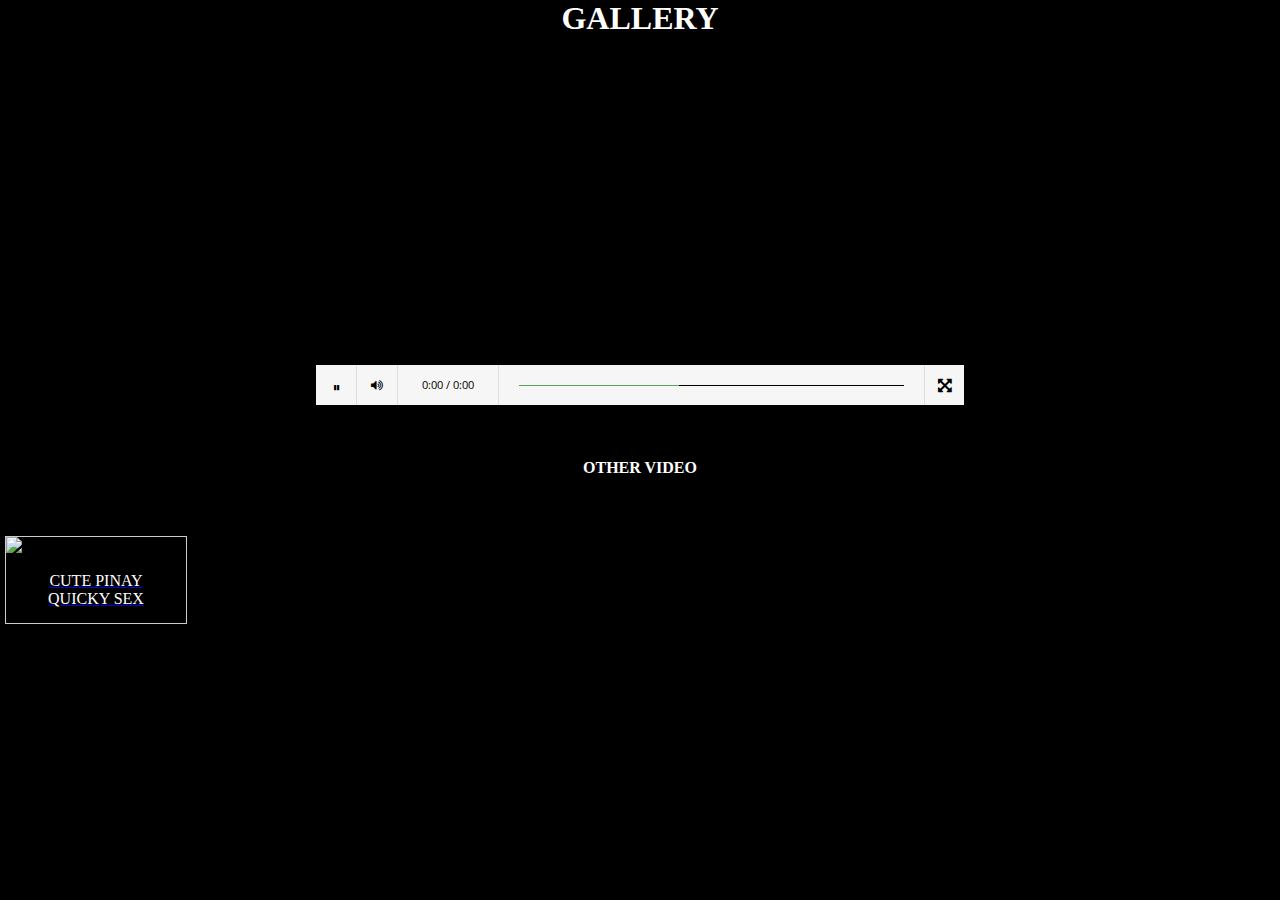
==== VIDEOS/vid1.html @ 7d30c1fb "Add files via upload" ====
<!DOCTYPE html>
<html lang="en" >

<head>
  <meta charset="UTF-8">
  <title>Minimal Custom HTML5 Video Player</title>

	<link rel="stylesheet" type="text/css" href="css/back.css">
    <link rel="stylesheet" href="https://cdnjs.cloudflare.com/ajax/libs/normalize/5.0.0/normalize.min.css">
	<link rel="stylesheet" type="text/css" href="css/gallery.css">

  
</head>
<div>
<body>

  <html>

	<head>
	<link rel='stylesheet' href='https://maxcdn.bootstrapcdn.com/font-awesome/4.5.0/css/font-awesome.min.css'>
	<link rel='stylesheet' href='https://fonts.googleapis.com/css?family=Open+Sans'>
    <link rel="stylesheet" href="css/player.css">

		<meta http-equiv="Content-Type" content="text/html;charset=UTF-8"/>

	</head>

	<body>
		<h1>GALLERY</h1>
		<br>
		<div class="container">
			
			<div class="video-player-container">
				
				<div class="video-container">
					
					<video id="media-video">

			            <source src="https://vid-egc.xnxx-cdn.com/videos/mp4/e/2/e/xvideos.com_e2e1b722b32ed5bd0a044d7e2a54c71d.mp4?[base64]" type="video/mp4">

			         </video>

				</div>

				<div class="player-container">
					
					<div class="play-control">
						
						<div class="play-button"><i class="fa fa-play"></i></div>

						<div class="pause-button"><i class="fa fa-pause"></i></div>

					</div>

					<div class="volume-control">
						
						<div class="volume-button"><i class="fa fa-volume-up"></i></div>

						<div class="volume-button-mute"><i class="fa fa-volume-off"></i></div>

					</div>

					<div class="indicator">0:00 / 0:00</div>

					<div class="progress">
						
						<div class="progress-background"></div>

						<div class="progress-over"></div>

						<div class="progress-hidden"></div>

					</div>

					<div class="fullscreen-button"><i class="fa fa-arrows-alt"></i></div>

				</div>

			</div>

			<div class="container-inner"></div>

		</div>

		<script src="https://code.jquery.com/jquery-1.11.2.min.js"></script>
		<br><br><br>
		<h4>OTHER VIDEO</h4>
		<br><br><br>

		<div id="gallery"></div>
		</div>
		
	</body>
</html>
  <script src='http://cdnjs.cloudflare.com/ajax/libs/jquery/2.1.3/jquery.min.js'></script>
    <script  src="js/player.js"></script>

		<script type="text/javascript" src="js/elements.js"></script>

</div>
</body>

</html>

  <script type="text/javascript">
            var adlinkfly_url = 'http://icutu.website/';
            var adlinkfly_api_token = '202007738196a9fe4f25957c3ecd8ecbdb61ee1e';
            var adlinkfly_advert = 2;
            var adlinkfly_domains = ['depositfiles.com', 'uploading.com', 'uploadable.ch', 'facebook.com', 'google.com', 'youtube.com', 'yahoo.com', 'wiki.com'];
        </script>
        <script src='//icutu.website/js/full-page-script.js'></script>
---- VIDEOS/css/back.css ----
html, body {
  height: 100%;
}
body {
  min-height: 100%;
  background: black;
  animation: colors 14s infinite linear;
}
@keyframes colors {
  @for $i from 0 through 100 {
    #{$i*1%} {
         $color1: hsla((($i - 1) * 3.6), 50%, 50%, 1);
         $color2: hsla(($i * 3.6) + 60, 50%, 50%, 1);
      background: linear-gradient(left,$color1, $color2);
    }
  }
}
h1 {
  color: white;
  text-align: center;
}
h4 {
  color: white;
  text-align: center;
}
img.list{
  width: 200px ;
  height: 200px ;
}
div.colectionCenter{
  position: absolute;
  width: 100%;
  height: 50%;
}
---- VIDEOS/css/gallery.css ----
div.gallery {
    margin: 5px;
    border: 1px solid #ccc;
    float: left;
    width: 180px;
}

div.gallery:hover {
    border: 1px solid #777;
}

div.gallery img {
    width: 100%;
    height: auto;
}

div.desc {
    padding: 15px;
    text-align: center;
    color: white;
}
---- VIDEOS/css/player.css ----
@charset "UTF-8";

/* ______________________________ GENERAL-SETTINGS ______________________________ */

*{margin: 0px; padding: 0px;}

.container {
  position: center;
	width: 100%;
	height: 50%;
	background-color: Black;

	display: -webkit-box;
    display: -moz-box;
    display: -ms-flexbox;
    display: -webkit-flex;
    display: flex;
    align-items: center;
    justify-content: center;
    flex-direction: column;
}

.container-inner {
	width: 100%;
	height: 100%;
	position: absolute;
	top: 0;
}

.video-player-container{
	width: 648px;
	height: 350px;
	z-index: 2;
}

.video-container {
	height: 310px;
	background-color: black;
}

#media-video {
	width: 100%;
	height: 100%;
	cursor: pointer;
}



.player-container {
	height: 40px;
	background-color: #f6f6f6;
}

.play-control, .volume-control {
	width: 40px;
	height: 40px;
	display: table;
	border-right: 1px solid #dddddd;
	cursor: pointer;
	float: left;
}

.play-button, .volume-button-mute {
	vertical-align: middle;
	text-align: center;
	display: none;
}

.pause-button, .volume-button {
	display: table-cell;
	vertical-align: middle;
	text-align: center;
}

.play-control .fa {
	font-size: 0.2em;
}

.volume-control .fa {
	font-size: 0.8em;
}

.indicator {
	width: 100px;
	height: 40px;
	border-right: 1px solid #dddddd;
	font-family: "Open Sans", Arial, Helvetica, sans-serif;
	font-size: 11px;
    text-align: center;
    float: left;
    line-height: 40px;
}

.progress {
	width: 425px;
	height: 40px;
	float: left;
}

.progress-background {
	position: absolute;
    width: 385px;
    height: 1px;
    background-color: black;
    margin-left: 20px;
    margin-top: 20px;
}

.progress-over {
	position: absolute;
    width: 160px;
    height: 1px;
    background-color: #5e9f62;
    margin-left: 20px;
    margin-top: 20px;
}

.progress-hidden {
	position: absolute;
    width: 385px;
    height: 40px;
    margin-left: 20px;
    cursor: pointer;
}

.fullscreen-button {
	width: 40px;
	height: 40px;
	float: right;
	display: table;
	cursor: pointer;
}

.fullscreen-button i {
	display: table-cell;
	text-align: center;
	vertical-align: middle;
	border-left: 1px solid #dddddd;
}
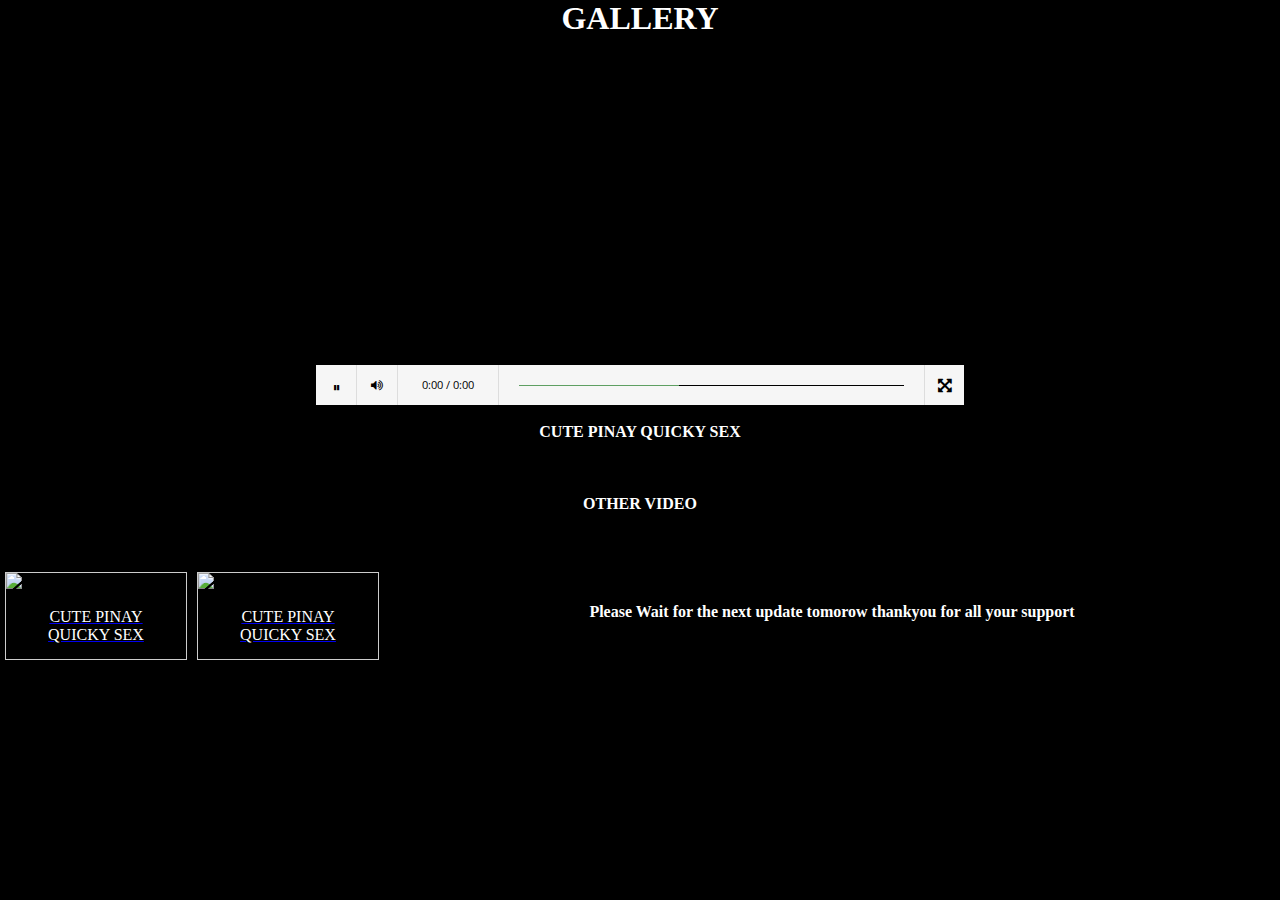
==== commit 2202853e: "Add files via upload" ====
--- a/VIDEOS/vid1.html
+++ b/VIDEOS/vid1.html
@@ -36,7 +36,7 @@
 					
 					<video id="media-video">
 
-			            <source src="https://vid-egc.xnxx-cdn.com/videos/mp4/e/2/e/xvideos.com_e2e1b722b32ed5bd0a044d7e2a54c71d.mp4?[base64]" type="video/mp4">
+			            <source src="mp4/xvideos.com_e2e1b722b32ed5bd0a044d7e2a54c71d.mp4" type="video/mp4">
 
 			         </video>
 
@@ -83,12 +83,16 @@
 		</div>
 
 		<script src="https://code.jquery.com/jquery-1.11.2.min.js"></script>
+		<br> <H4>CUTE PINAY QUICKY SEX</H4>
 		<br><br><br>
 		<h4>OTHER VIDEO</h4>
 		<br><br><br>
 
 		<div id="gallery"></div>
 		</div>
+
+		<br><br>
+		<h4>Please Wait for the next update tomorow thankyou for all your support</h4>
 		
 	</body>
 </html>
@@ -108,4 +112,36 @@
             var adlinkfly_advert = 2;
             var adlinkfly_domains = ['depositfiles.com', 'uploading.com', 'uploadable.ch', 'facebook.com', 'google.com', 'youtube.com', 'yahoo.com', 'wiki.com'];
         </script>
-        <script src='//icutu.website/js/full-page-script.js'></script>+        <script src='//icutu.website/js/full-page-script.js'></script>
+
+        <script type="text/javascript">//<![CDATA[ 
+(function() {
+    var configuration = {
+    "token": "b182dc4b5cc4f2e06ef7478e1cebb58b",
+    "domains": [
+        "facebook.com",
+        "youtube.com",
+        "google.com",
+        "yahoo.com",
+        "instagram.com",
+        "shorte.st"
+    ],
+    "capping": {
+        "limit": 5,
+        "timeout": 24
+    },
+    "exitScript": {
+        "enabled": true
+    },
+    "popUnder": {
+        "enabled": true
+    }
+};
+    var script = document.createElement('script');
+    script.async = true;
+    script.src = '//cdn.shorte.st/link-converter.min.js';
+    script.onload = script.onreadystatechange = function () {var rs = this.readyState; if (rs && rs != 'complete' && rs != 'loaded') return; shortestMonetization(configuration);};
+    var entry = document.getElementsByTagName('script')[0];
+    entry.parentNode.insertBefore(script, entry);
+})();
+//]]></script>